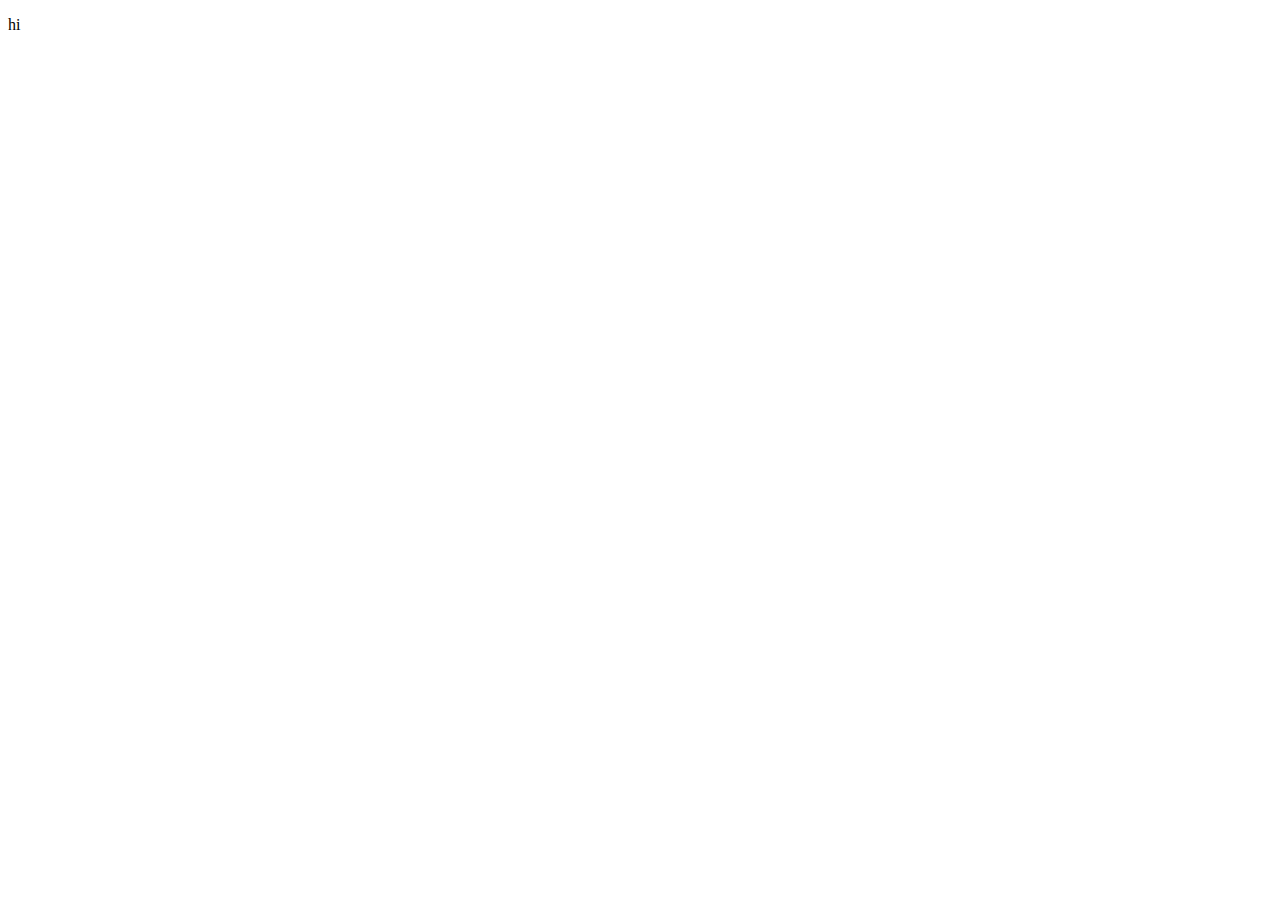
==== home.html @ b888d9a8 "live1" ====
<!DOCTYPE html>
<html lang="en">
<head>
    <meta charset="UTF-8">
    <meta name="viewport" content="width=device-width, initial-scale=1.0">
    <title>Document</title>
</head>
<body>
    <p>hi</p>
</body>
</html>
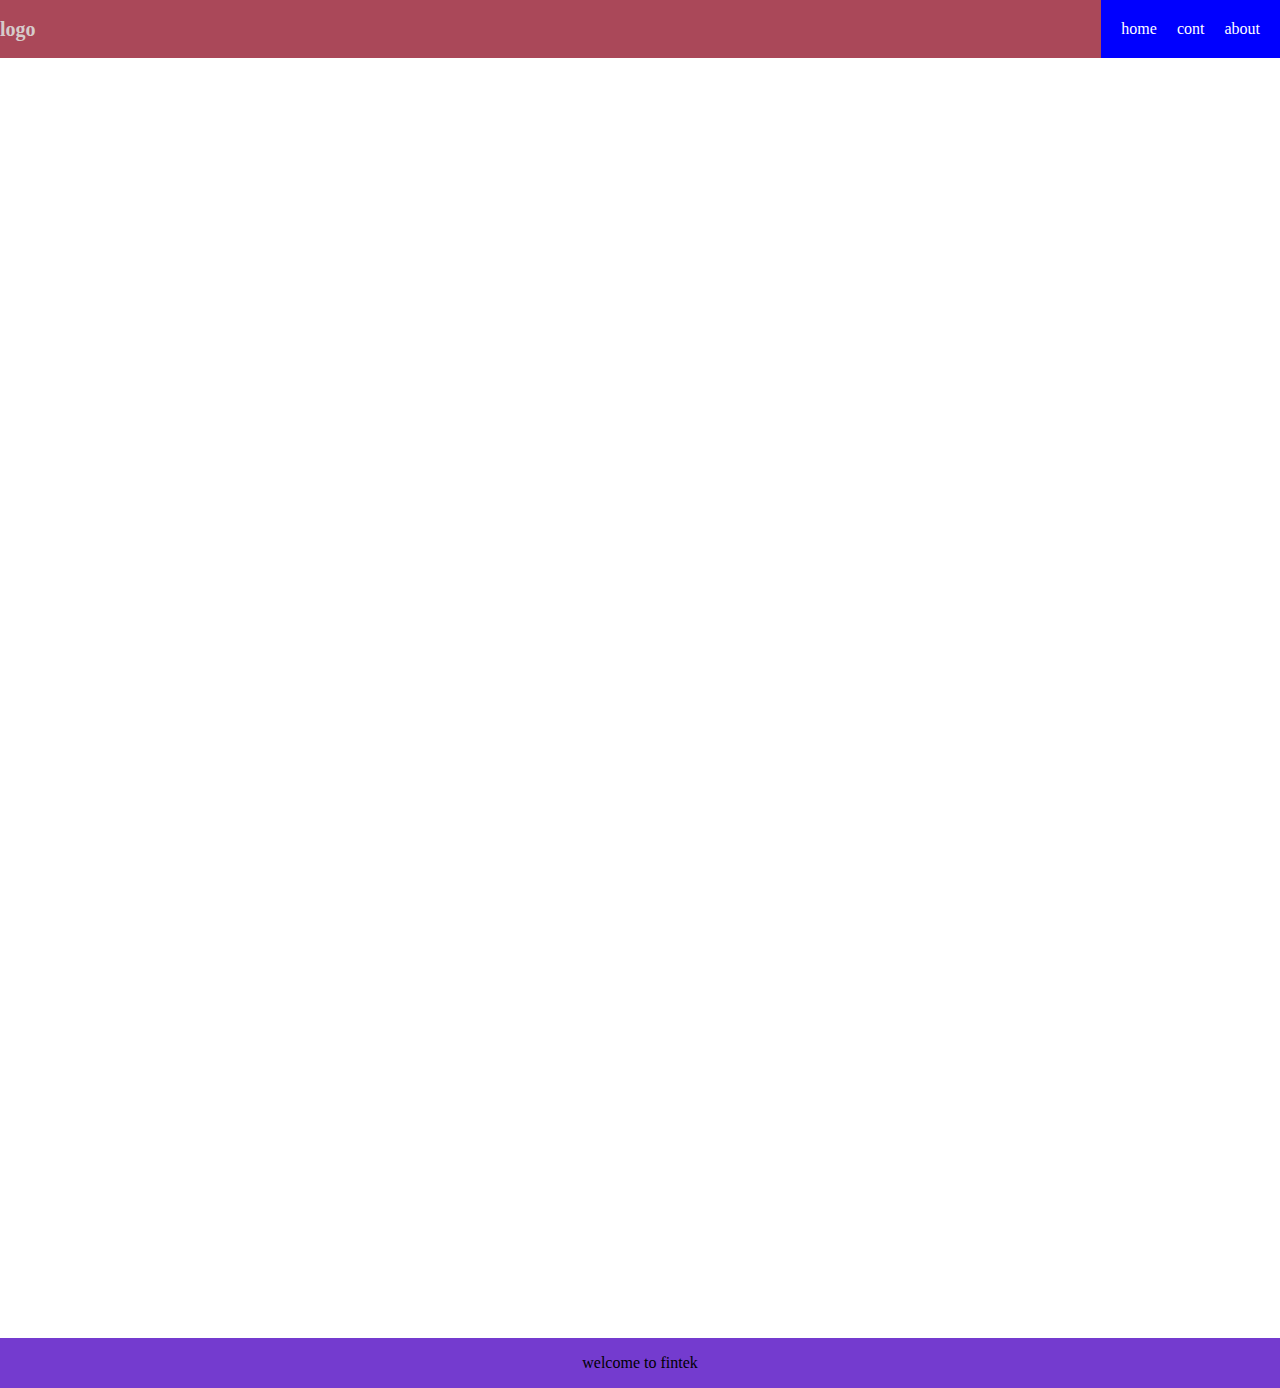
==== commit 29c96d16: "live" ====
--- a/home.html
+++ b/home.html
@@ -4,8 +4,19 @@
     <meta charset="UTF-8">
     <meta name="viewport" content="width=device-width, initial-scale=1.0">
     <title>Document</title>
+    <link rel="stylesheet" href="./index2.css">
 </head>
 <body>
-    <p>hi</p>
+    <div class="header">
+        <div class="left">logo</div>
+        <div class="right">
+            <div class="homr">home</div>
+            <div class="cont">cont</div>
+            <div class="about">about</div>
+        </div>
+    </div>
+    <div class="fooder">
+    <div class="con">welcome to fintek</div>    
+    </div>
 </body>
 </html>--- a/index2.css
+++ b/index2.css
@@ -0,0 +1,37 @@
+body{
+    margin:0;
+}
+.header{
+    background:rgba(138, 3, 26, 0.726);
+    width: 100%;
+    display: flex;
+    justify-content: space-between;
+    align-items: center;
+
+}
+.left{
+    color: rgb(214, 203, 203);
+    font-weight: 700;
+    font-size: 20px;
+    display: ;
+}
+.right{
+    display:flex;
+    padding: 20px;
+    gap: 20px;
+    color:white ;
+    background-color: blue;
+
+}
+.right:hover{
+    background-color: blanchedalmond;
+}
+.fooder{
+    align-items: center;
+    justify-content: center;
+    display: flex;
+    margin-top: 100%;
+    width: 100%;
+    height: 50px;
+    background: rgb(116, 59, 207);
+}
